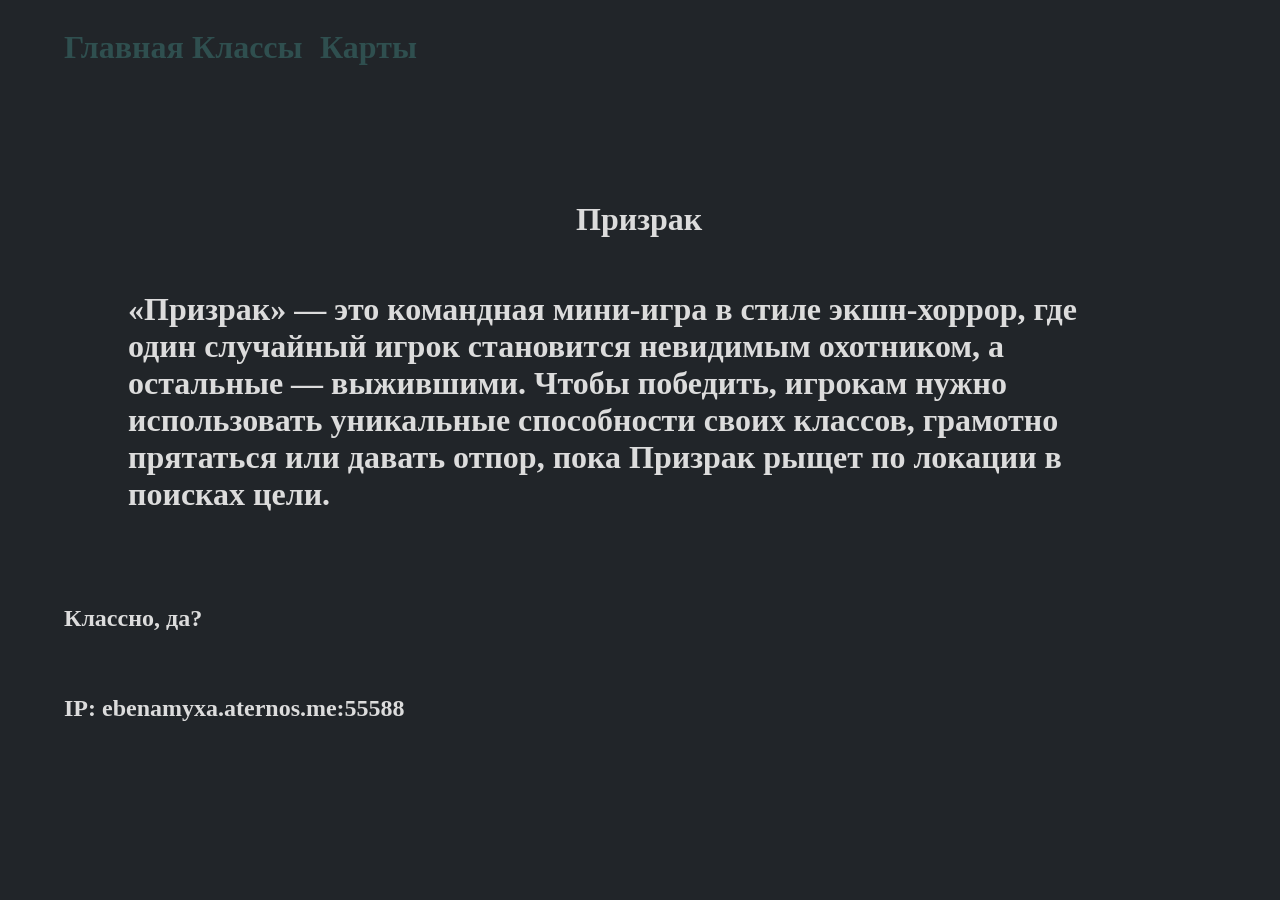
==== index.html @ bf3117cf "Add files via upload" ====
<!DOCTYPE html>
<html>
    <head>
        <link rel="stylesheet" href="./Files/main.css">
        <title>Призрак - Главная</title>

        <a href="index.html" class="nav-link" style="text-decoration: none; position: absolute; left: 5%; right: 95%;">
            <h1>Главная</h1>
        </a>

        <a href="./Files/Classes.html" class="nav-link" style="text-decoration: none; position: absolute; left: 15%; right: 85%;">
            <h1>Классы</h1>
        </a>

        <a href="./Files/Maps.html" class="nav-link" style="text-decoration: none; position: absolute; left: 25%; right: 75%;">
            <h1>Карты</h1>
        </a>
    </head>
    <body>
        <h1 style="color: gainsboro; position: absolute; left: 45%; top: 20%; right: 45%;">Призрак</h1>
        <h1 style="color: gainsboro; position: absolute; left: 10%; top: 30%; right: 10%;">«Призрак» — это командная мини-игра в стиле экшн-хоррор, где один случайный игрок становится невидимым охотником, а остальные — выжившими. Чтобы победить, игрокам нужно использовать уникальные способности своих классов, грамотно прятаться или давать отпор, пока Призрак рыщет по локации в поисках цели.</h1>
        <h2 style="color: gainsboro; position: absolute; left: 5%; top: 65%; right: 5%;">Классно, да?</h2>
        <h2 style="color: gainsboro; position: absolute; left: 5%; top: 75%; right: 5%;">IP: ebenamyxa.aternos.me:55588</h2>
    </body>
</html>
---- Files/main.css ----
body{
    background-color: #212529;
}

a{
    color: darkslategray;
}
a:hover{
  color: azure;
}
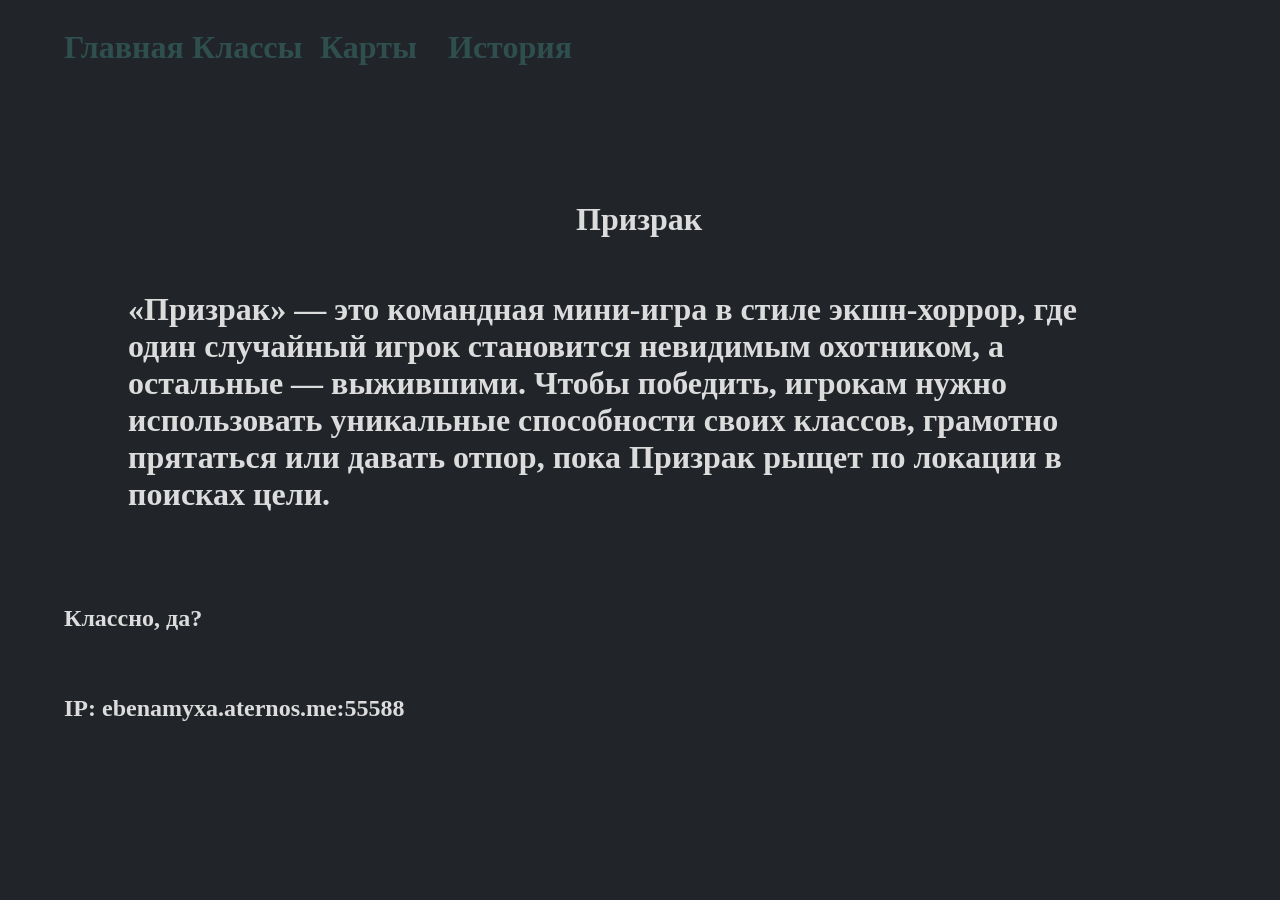
==== commit 3db792f3: "Add files via upload" ====
--- a/index.html
+++ b/index.html
@@ -15,10 +15,14 @@
         <a href="./Files/Maps.html" class="nav-link" style="text-decoration: none; position: absolute; left: 25%; right: 75%;">
             <h1>Карты</h1>
         </a>
+
+        <a href="./Files/History.html" class="nav-link" style="text-decoration: none; position: absolute; left: 35%; right: 65%;">
+            <h1>История</h1>
+        </a>
     </head>
     <body>
-        <h1 style="color: gainsboro; position: absolute; left: 45%; top: 20%; right: 45%;">Призрак</h1>
-        <h1 style="color: gainsboro; position: absolute; left: 10%; top: 30%; right: 10%;">«Призрак» — это командная мини-игра в стиле экшн-хоррор, где один случайный игрок становится невидимым охотником, а остальные — выжившими. Чтобы победить, игрокам нужно использовать уникальные способности своих классов, грамотно прятаться или давать отпор, пока Призрак рыщет по локации в поисках цели.</h1>
+        <h1 style="color: gainsboro; position: absolute; left: 45%; top: 20%; right: 55%;">Призрак</h1>
+        <h1 style="color: gainsboro; position: absolute; left: 10%; top: 30%; right: 10%;">  «Призрак» — это командная мини-игра в стиле экшн-хоррор, где один случайный игрок становится невидимым охотником, а остальные — выжившими. Чтобы победить, игрокам нужно использовать уникальные способности своих классов, грамотно прятаться или давать отпор, пока Призрак рыщет по локации в поисках цели.</h1>
         <h2 style="color: gainsboro; position: absolute; left: 5%; top: 65%; right: 5%;">Классно, да?</h2>
         <h2 style="color: gainsboro; position: absolute; left: 5%; top: 75%; right: 5%;">IP: ebenamyxa.aternos.me:55588</h2>
     </body>
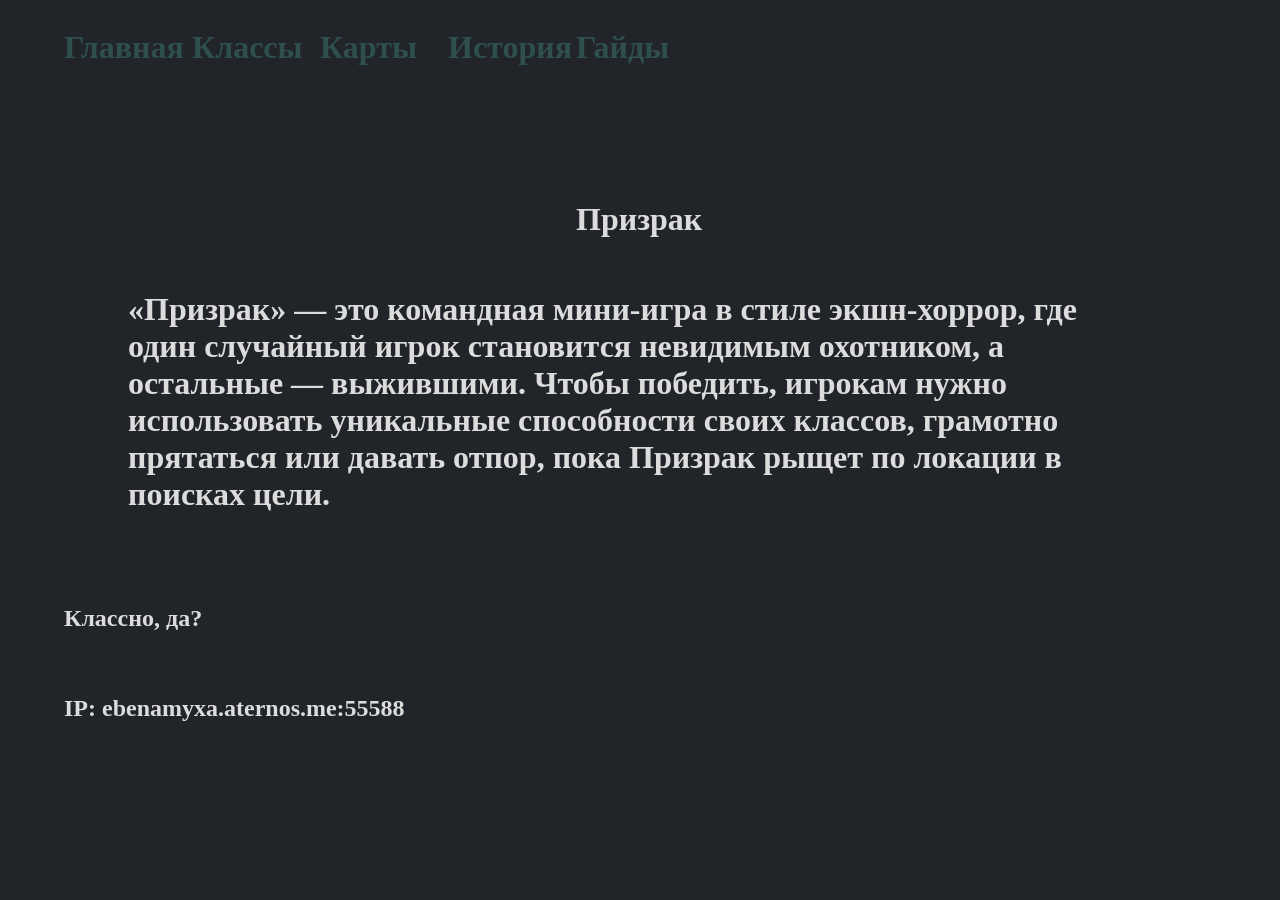
==== commit 435237d0: "Add files via upload" ====
--- a/index.html
+++ b/index.html
@@ -19,6 +19,9 @@
         <a href="./Files/History.html" class="nav-link" style="text-decoration: none; position: absolute; left: 35%; right: 65%;">
             <h1>История</h1>
         </a>
+        <a href="./Files/Guides.html" class="nav-link" style="text-decoration: none; position: absolute; left: 45%; right: 45%;">
+            <h1>Гайды</h1>
+        </a>
     </head>
     <body>
         <h1 style="color: gainsboro; position: absolute; left: 45%; top: 20%; right: 55%;">Призрак</h1>
